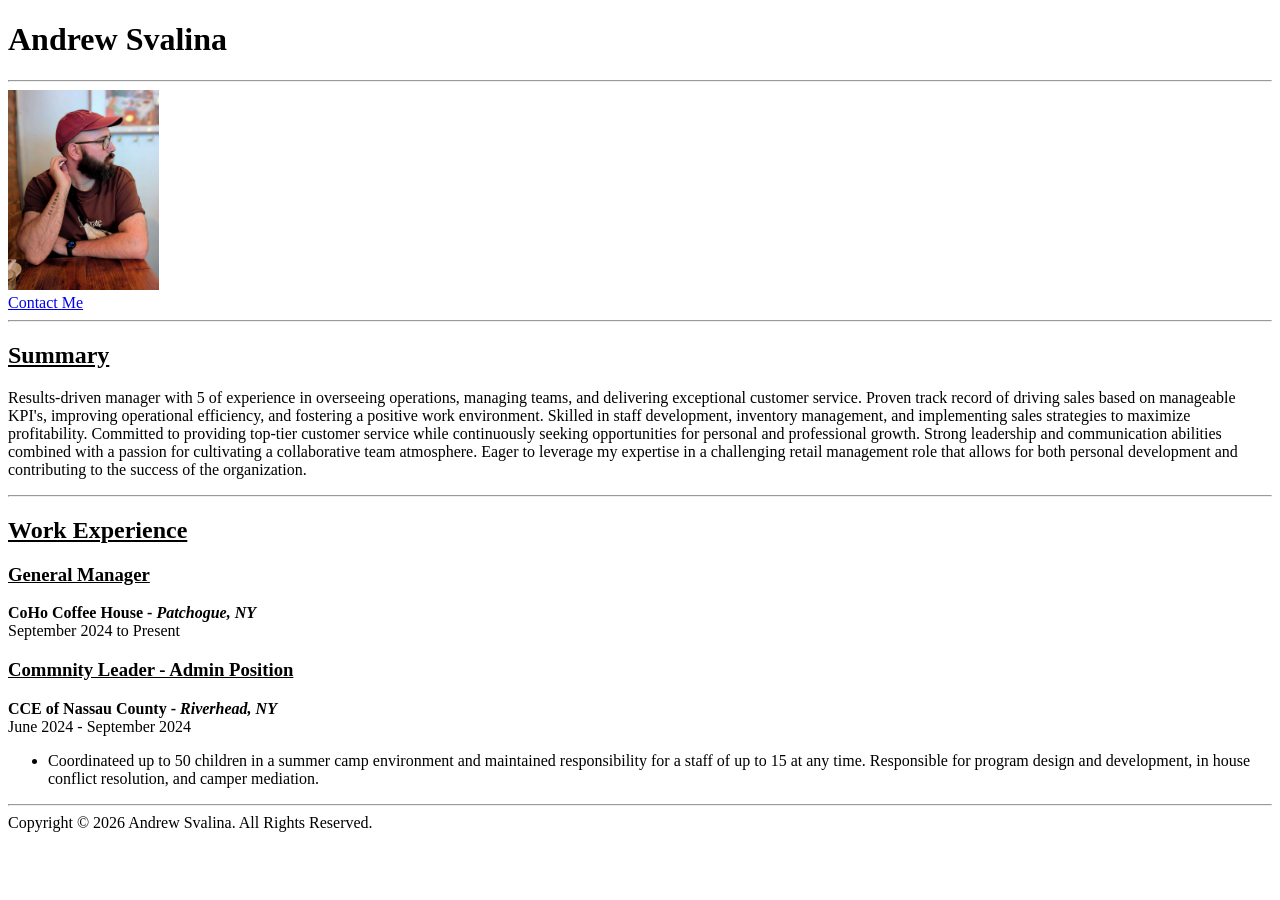
==== index.html @ 25986784 "Contact Added Index updated with more work experience and photo. Contact.html added with email and s" ====
<!DOCTYPE html>
<html lang="en">
<head>
    <meta charset="UTF-8">
    <meta name="viewport" content="width=device-width, initial-scale=1.0">
    <title>My Resume</title>
</head>
<body>
    <h1>Andrew Svalina</h1>
    <hr />
    <img src="./assets/images/PXL_20250621_221135277.PORTRAIT2.jpg" height="200" alt="Photo of Andrew Svalina" />
    <br/>
    <a href="./public/contact.html">Contact Me</a>
    <hr />
    <h2><u>Summary</u></h2>
    <p>
        Results-driven manager with 5 of experience in overseeing operations, managing teams, and delivering exceptional customer service. Proven track record of driving sales based on manageable KPI's, improving operational efficiency, and fostering a positive work environment. Skilled in staff development, inventory management, and implementing sales strategies to maximize profitability. Committed to providing top-tier customer service while continuously seeking opportunities for personal and professional growth. Strong leadership and communication abilities combined with a passion for cultivating a collaborative team atmosphere. Eager to leverage my expertise in a challenging retail management role that allows for both personal development and contributing to the success of the organization.
    </p>
    <hr />
    <h2><u>Work Experience</u></h2>

    <h3><u>General Manager</u></h3>
        <p>
            <strong>
                CoHo Coffee House - <em>Patchogue, NY</em><br />
            </strong>    
                September 2024 to Present
            
        </p>
    <h3><u>Commnity Leader - Admin Position</u></h3>
        <p>
            <strong>
            CCE of Nassau County - <em>Riverhead, NY</em><br />
            </strong>
            June 2024 - September 2024
            
        </p>    
        <ul>
            <li><p>
                Coordinateed up to 50 children in a summer camp environment and maintained responsibility for a staff of up to 15 at any time. Responsible for program design and development, in house conflict resolution, and camper mediation.
            </p></li>
        </ul>  


    <hr/>    
    <footer>
           Copyright © 2026 Andrew Svalina. All Rights Reserved.
    </footer>    
    
</body>
</html>
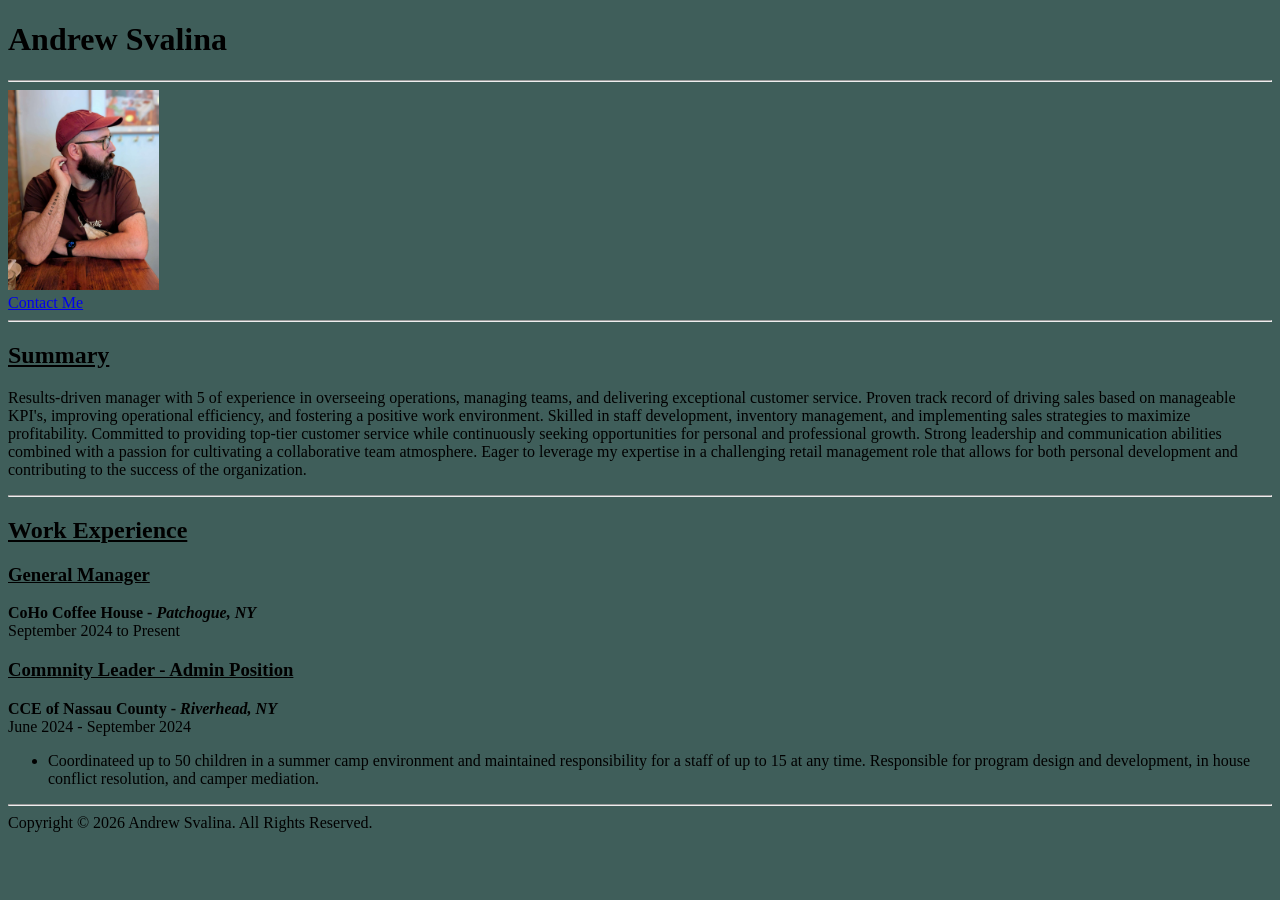
==== commit 340d392d: "Background Color Change" ====
--- a/index.html
+++ b/index.html
@@ -4,6 +4,10 @@
     <meta charset="UTF-8">
     <meta name="viewport" content="width=device-width, initial-scale=1.0">
     <title>My Resume</title>
+    <link 
+        rel="StyleSheet"
+        href="./style.css"
+    />
 </head>
 <body>
     <h1>Andrew Svalina</h1>
--- a/style.css
+++ b/style.css
@@ -0,0 +1,3 @@
+html{
+    background-color: #3F5E5A;
+}
